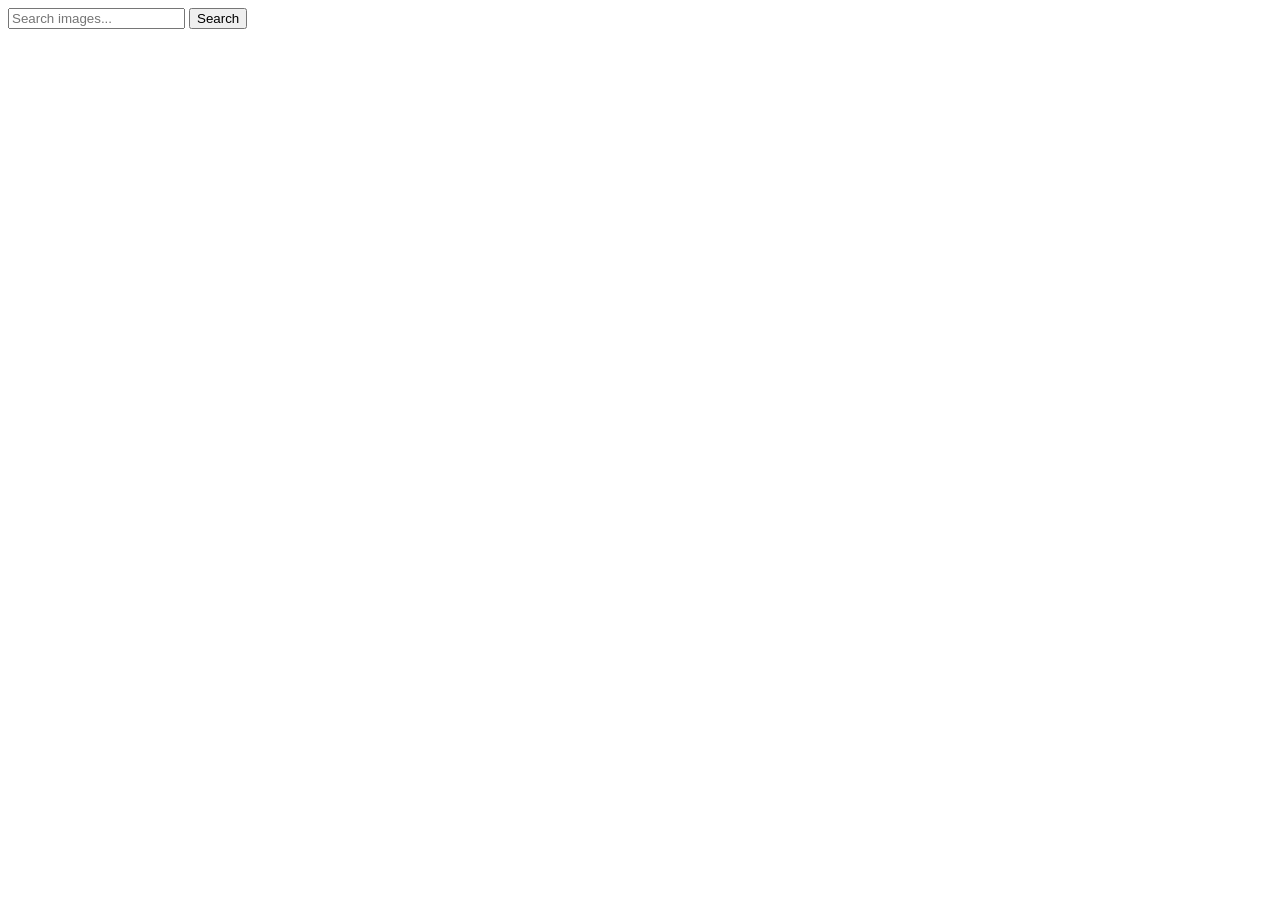
==== index.html @ 9b4d0f62 "Deploying to gh-pages from @ MadoSamurai/goit-js-hw-12@83432d54191d0da5e36a1622b0293cbc3efa6815 🚀" ====
<!doctype html>
<html lang="en">
  <head>
    <meta charset="UTF-8" />
    <link rel="icon" type="image/svg+xml" href="/goit-js-hw-12/favicon.svg" />
    <meta name="viewport" content="width=device-width, initial-scale=1.0" />
    <title>Home</title>
    <link rel="preconnect" href="https://fonts.googleapis.com" />
    <link rel="preconnect" href="https://fonts.gstatic.com" crossorigin />
    <link
      href="https://fonts.googleapis.com/css2?family=Montserrat:ital,wght@0,100..900;1,100..900&display=swap"
      rel="stylesheet"
    />
    <script type="module" crossorigin src="/goit-js-hw-12/index.js"></script>
    <link rel="modulepreload" crossorigin href="/goit-js-hw-12/assets/vendor-CucEYOFD.js">
    <link rel="stylesheet" crossorigin href="/goit-js-hw-12/assets/vendor-DumFYO8Z.css">
    <link rel="stylesheet" crossorigin href="/goit-js-hw-12/assets/index-BjXitQCY.css">
  </head>
  <body>
    <main>
      <div class="container">
        <form class="form">
          <label>
            <input
              type="text"
              name="search-text"
              placeholder="Search images..."
            />
          </label>
          <button type="submit">Search</button>
        </form>

        <span class="loader"></span>

        <ul class="gallery"></ul>
      </div>
    </main>
  </body>
</html>
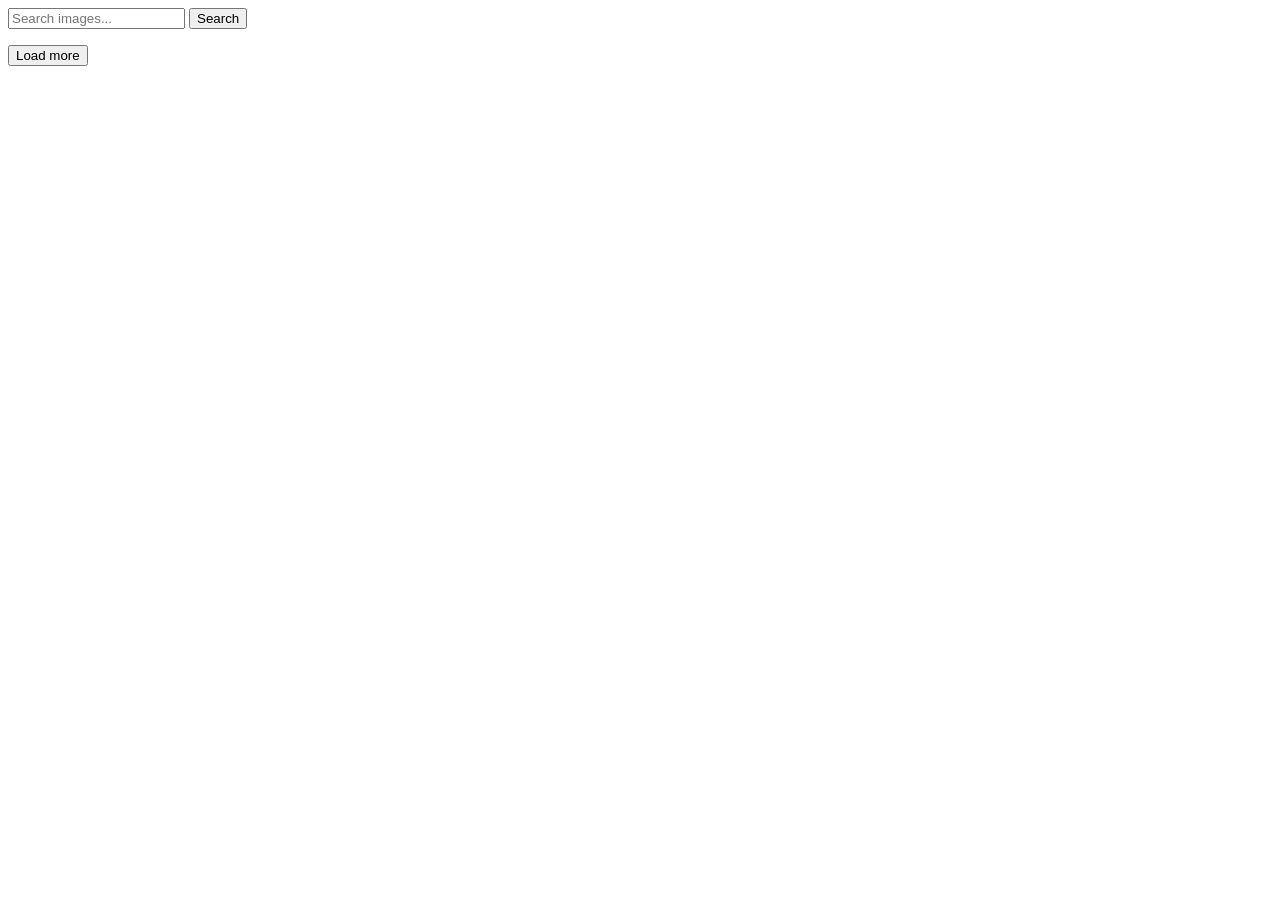
==== commit 5947ba46: "Deploying to gh-pages from @ MadoSamurai/goit-js-hw-12@ffb98b35251b48caf889bc8f6efd012325bb2b0c 🚀" ====
--- a/index.html
+++ b/index.html
@@ -14,7 +14,7 @@
     <script type="module" crossorigin src="/goit-js-hw-12/index.js"></script>
     <link rel="modulepreload" crossorigin href="/goit-js-hw-12/assets/vendor-CucEYOFD.js">
     <link rel="stylesheet" crossorigin href="/goit-js-hw-12/assets/vendor-DumFYO8Z.css">
-    <link rel="stylesheet" crossorigin href="/goit-js-hw-12/assets/index-BjXitQCY.css">
+    <link rel="stylesheet" crossorigin href="/goit-js-hw-12/assets/index-BwvcyI0-.css">
   </head>
   <body>
     <main>
@@ -30,9 +30,11 @@
           <button type="submit">Search</button>
         </form>
 
+        <ul class="gallery"></ul>
         <span class="loader"></span>
-
-        <ul class="gallery"></ul>
+        <button type="button" class="ja-load-more load-more-hidden">
+          Load more
+        </button>
       </div>
     </main>
   </body>
